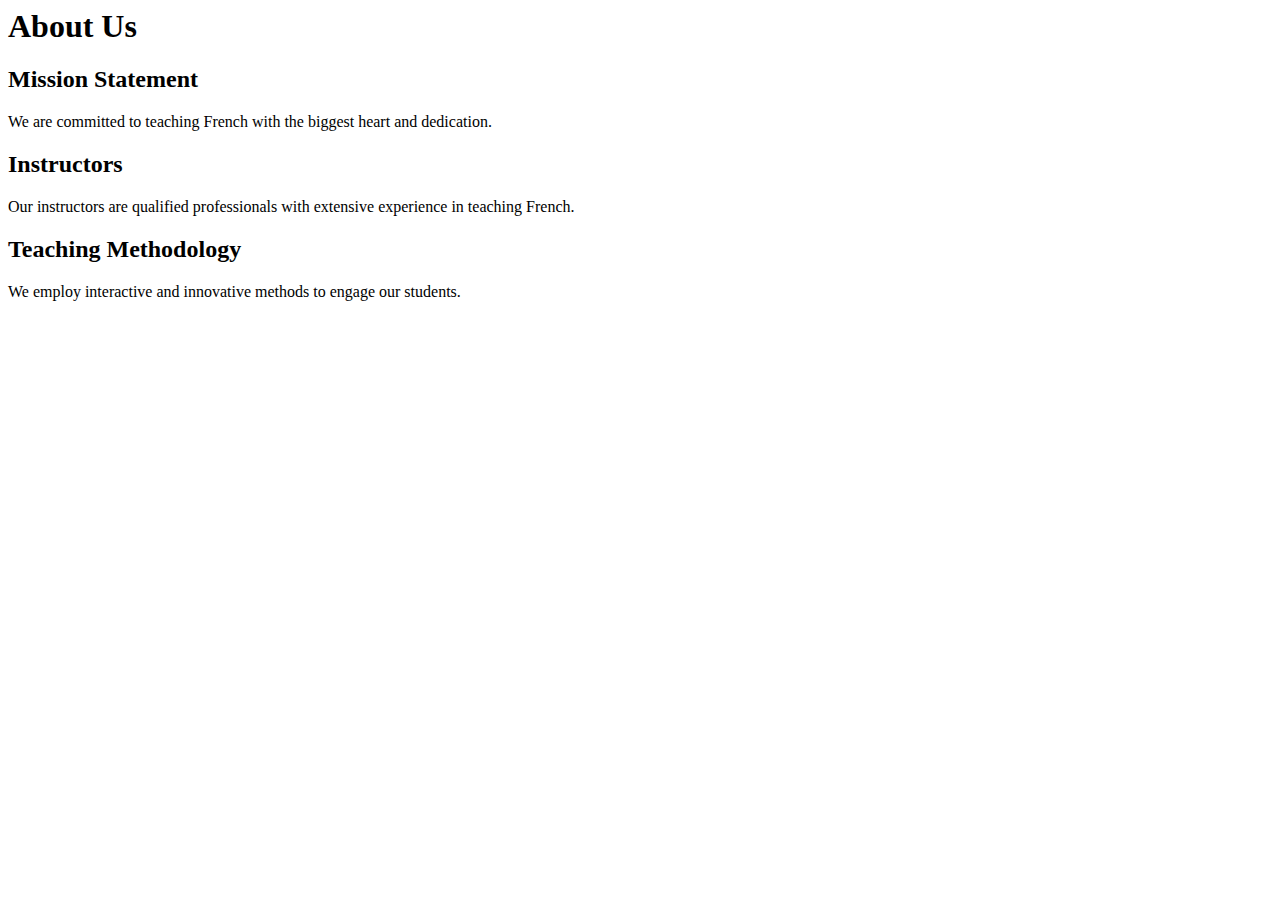
==== about.html @ 18678313 "Add About Us section" ====
<html>
<head><meta charset="utf-8"><title>About Us</title></head>
<body>
<header><h1>About Us</h1></header>
<section id="mission"><h2>Mission Statement</h2><p > We are committed to teaching French with the biggest heart and dedication. </p></section><section id="qualifications"><h2>Instructors</h2><p> Our instructors are qualified professionals with extensive experience in teaching French.</p></section><section id="methodology"><h2>Teaching Methodology</h2><p> We employ interactive and innovative methods to engage our students. </p></section></body></html>
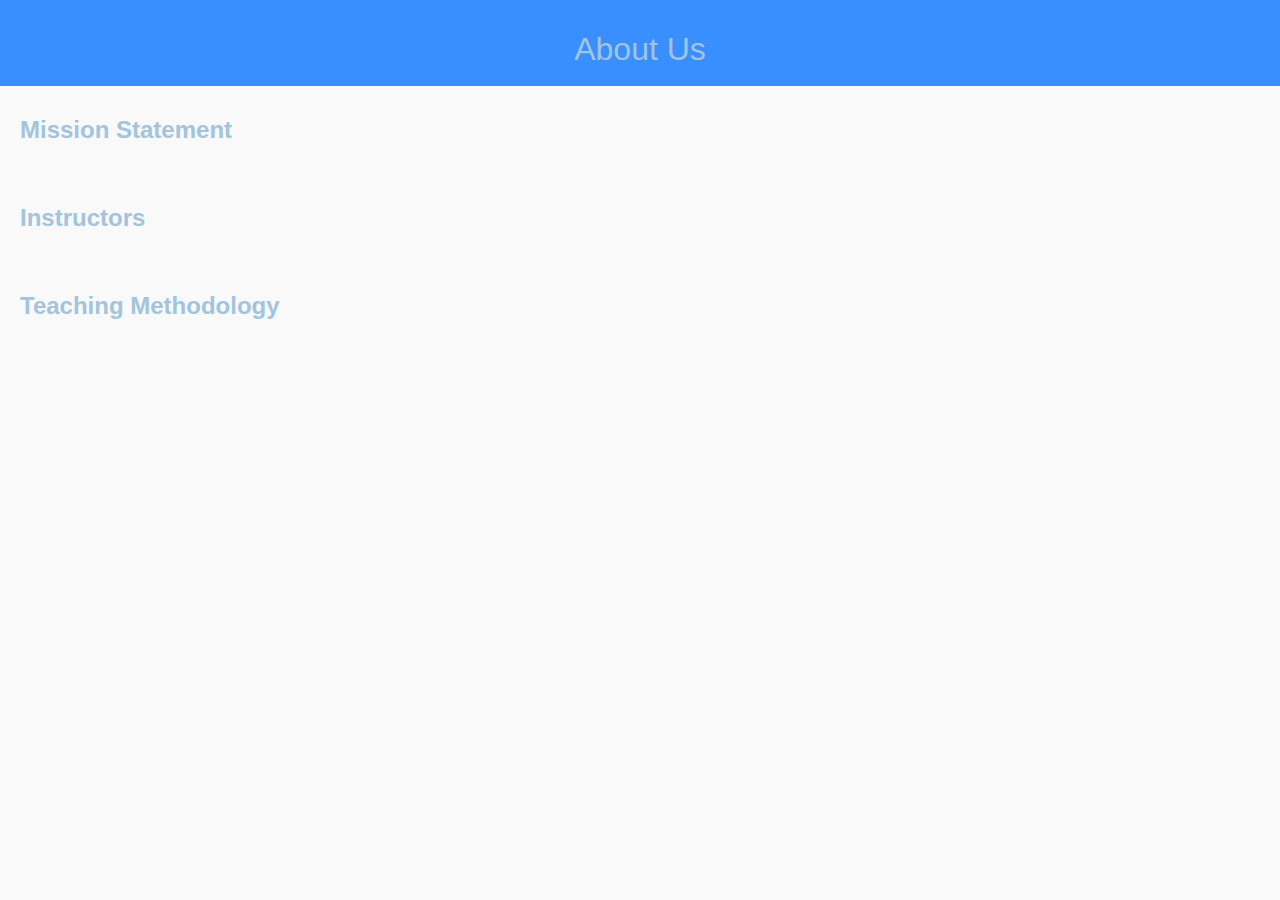
==== commit 198ea7ff: "Link CSS file to about.html" ====
--- a/about.html
+++ b/about.html
@@ -1,5 +1,5 @@
-<html>
-<head><meta charset="utf-8"><title>About Us</title></head>
+<!DOCTYPE html>
+<head><meta charset="utf-8"><title>About Us</title><link rel="stylesheet" href="styles.css"></head>
 <body>
 <header><h1>About Us</h1></header>
-<section id="mission"><h2>Mission Statement</h2><p > We are committed to teaching French with the biggest heart and dedication. </p></section><section id="qualifications"><h2>Instructors</h2><p> Our instructors are qualified professionals with extensive experience in teaching French.</p></section><section id="methodology"><h2>Teaching Methodology</h2><p> We employ interactive and innovative methods to engage our students. </p></section></body></html>
+<section id="mission"><h2>Mission Statement</h2><p Professionals With Experience Are Committed To Teaching French With The Biggest Heart and Dedication. </p></section><section id="qualifications"><h2>Instructors</h2><p Owminstructors Are Qualified Professionals With Extensive Experience In Teaching French.</p></section><section id="methodology"><h2>Teaching Methodology</h2><p We Employ Interactive and Innovative Methods To Engage Ow Students.</p></section></body></html>
--- a/styles.css
+++ b/styles.css
@@ -0,0 +1,47 @@
+body {
+  font-family: 'Helvetica Neue', Helvetica, Arial, sans-serif;
+  background-color: #f9f9f9;
+  margin: 0;
+  padding: 0;
+}
+
+h1, h2 {
+  color: #a2c4dd;
+}
+
+a {
+  color: #388ff0;
+  text-decoration: none;
+  border-bottom: 1px solid #38cffd;
+  padding: 5px;
+  text-decoration: none;
+ }
+
+a:hover {
+  color: #acd89b;
+  text-decoration: none;
+}
+
+header {
+  background-color: #388ffd;
+  padding: 10px 0px;
+  margin: 0px;
+  color: #fff;
+  text-align: center;
+}
+
+header h1 {
+  font-size: 32px;
+  margin-bottom: 8px;
+  font-weight: normal;
+}
+
+header h2 {
+  font-size: 24px;
+  margin-top: 0px;
+  font-weight: normal;
+}
+
+section {
+  padding: 10px 20px;
+}
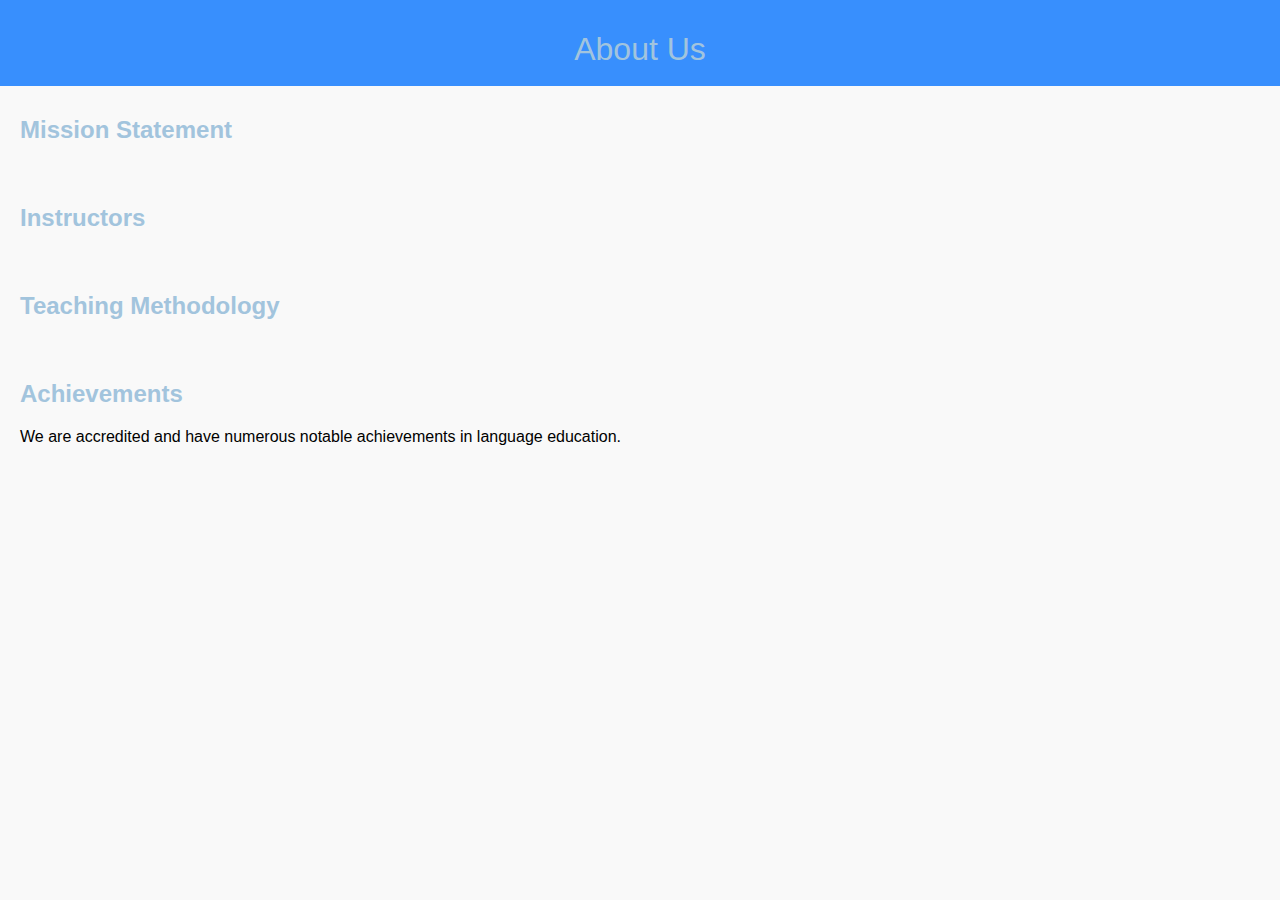
==== commit 230a81be: "Add content to about.html" ====
--- a/about.html
+++ b/about.html
@@ -2,4 +2,10 @@
 <head><meta charset="utf-8"><title>About Us</title><link rel="stylesheet" href="styles.css"></head>
 <body>
 <header><h1>About Us</h1></header>
-<section id="mission"><h2>Mission Statement</h2><p Professionals With Experience Are Committed To Teaching French With The Biggest Heart and Dedication. </p></section><section id="qualifications"><h2>Instructors</h2><p Owminstructors Are Qualified Professionals With Extensive Experience In Teaching French.</p></section><section id="methodology"><h2>Teaching Methodology</h2><p We Employ Interactive and Innovative Methods To Engage Ow Students.</p></section></body></html>
+<section id="mission"><h2>Mission Statement</h2><p We are committed to teaching French with dedication and innovation.</p></section>
+<section id="qualifications"><h2>Instructors</h2><p Our instructors are qualified professionals with extensive experience in teaching French.</p></section>
+<section id="methodology"><h2>Teaching Methodology</h2><p We employ interactive and innovative methods to engage our students.</p></section>
+<section id="achievements"><h2>Achievements</h2><p>We are accredited and have numerous notable achievements in language education.</p>
+</section>
+</body>
+</html>
